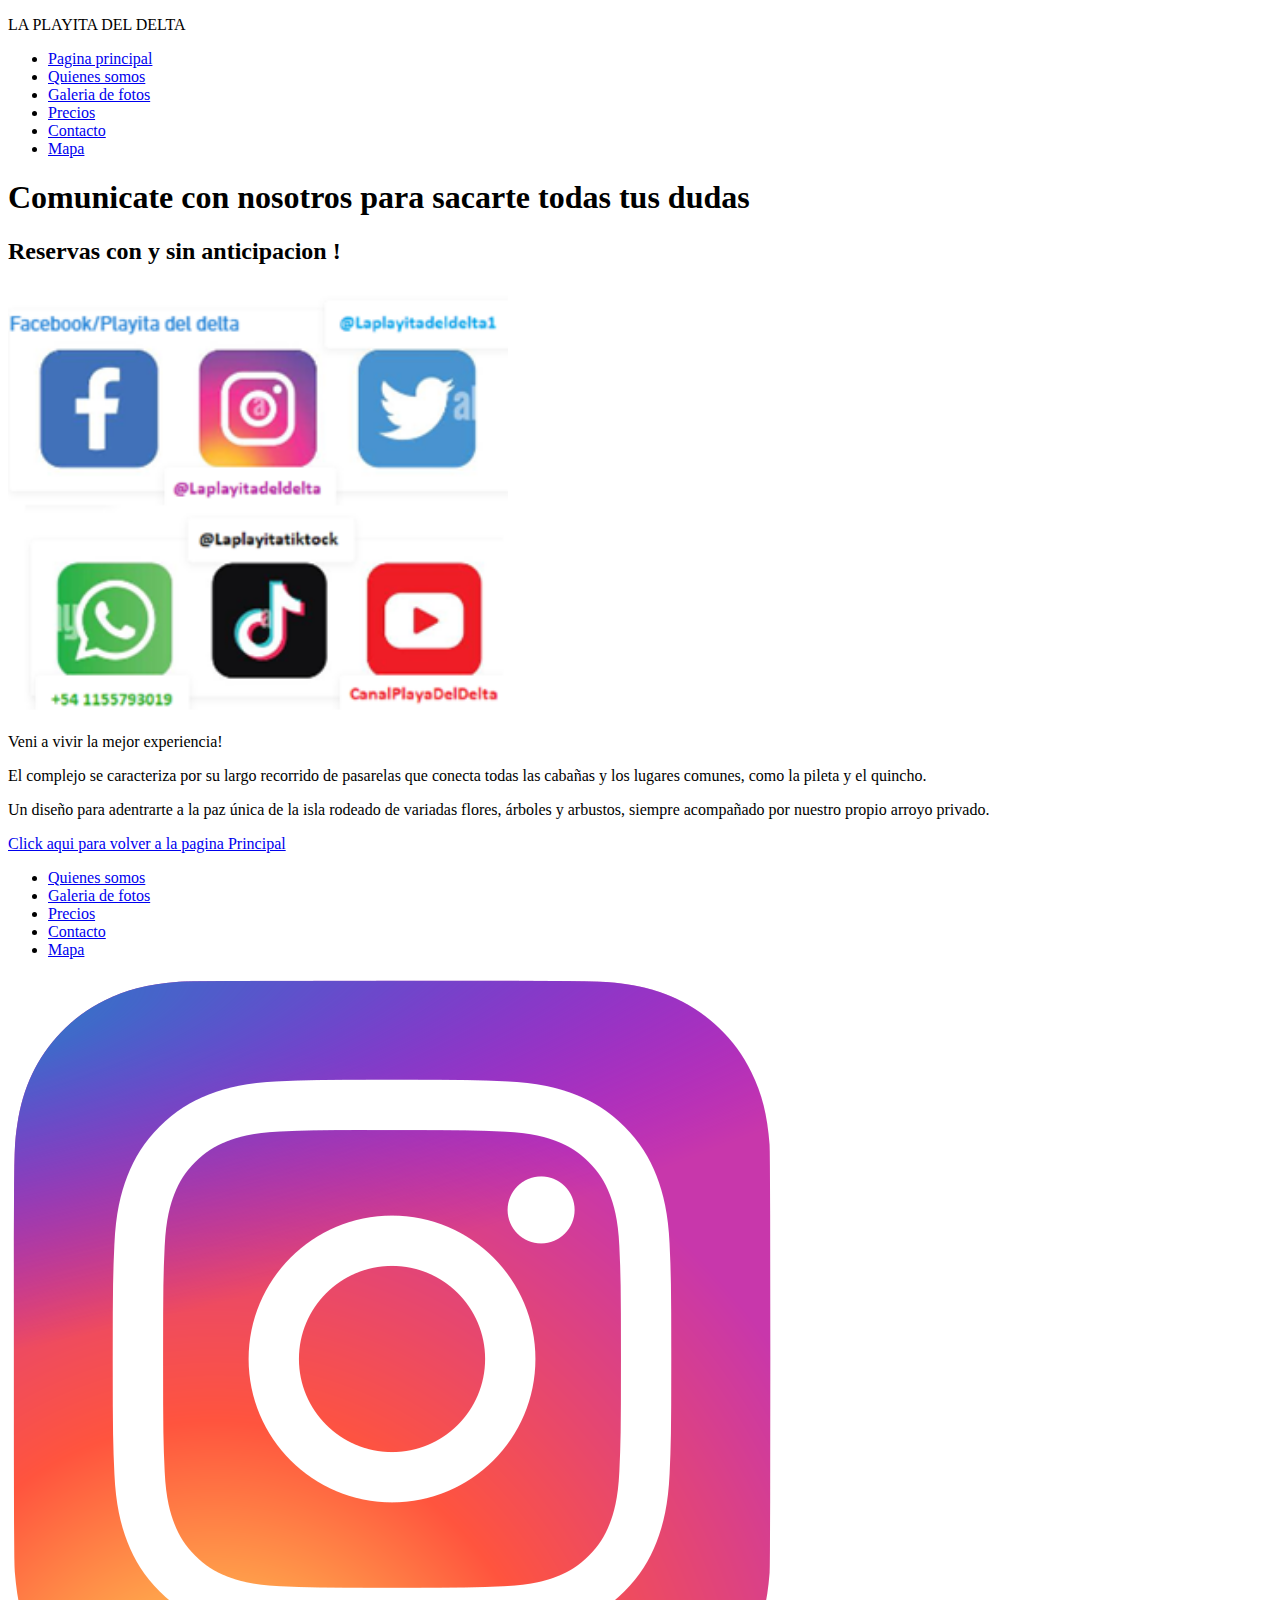
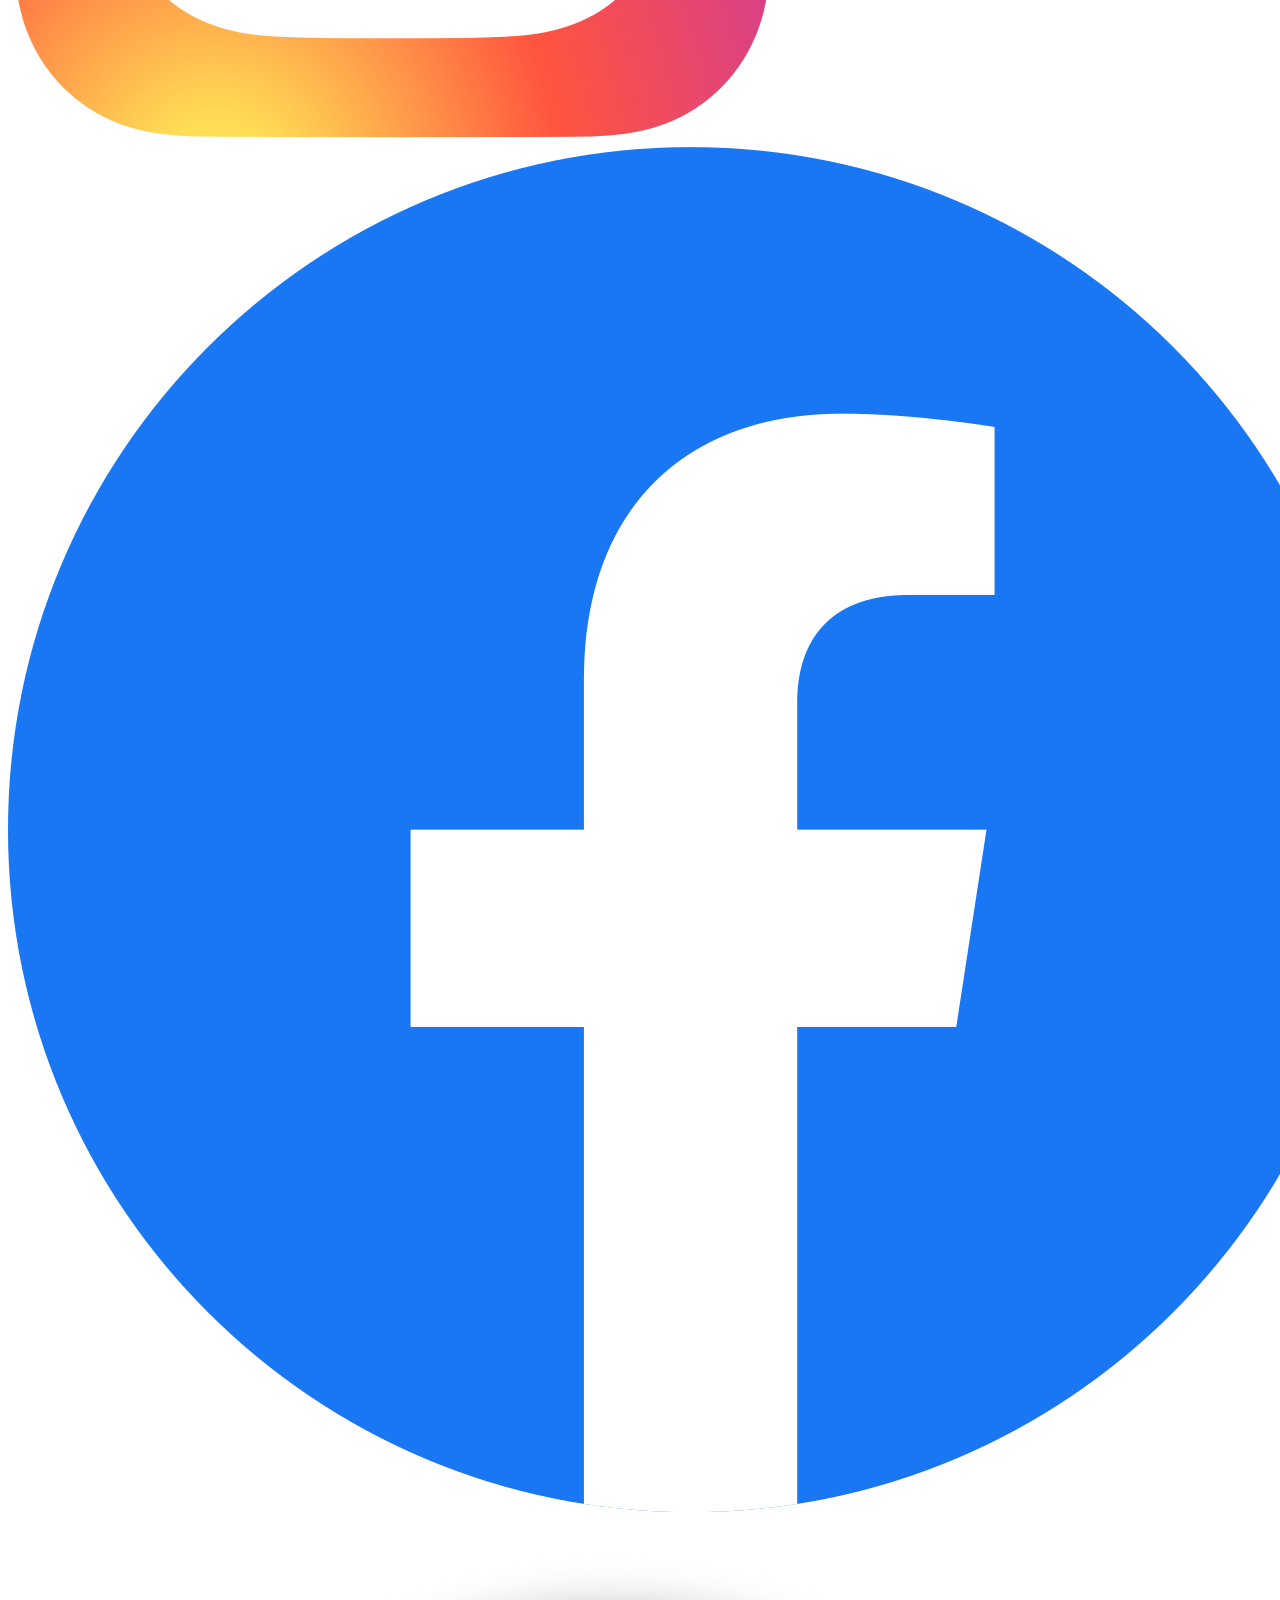
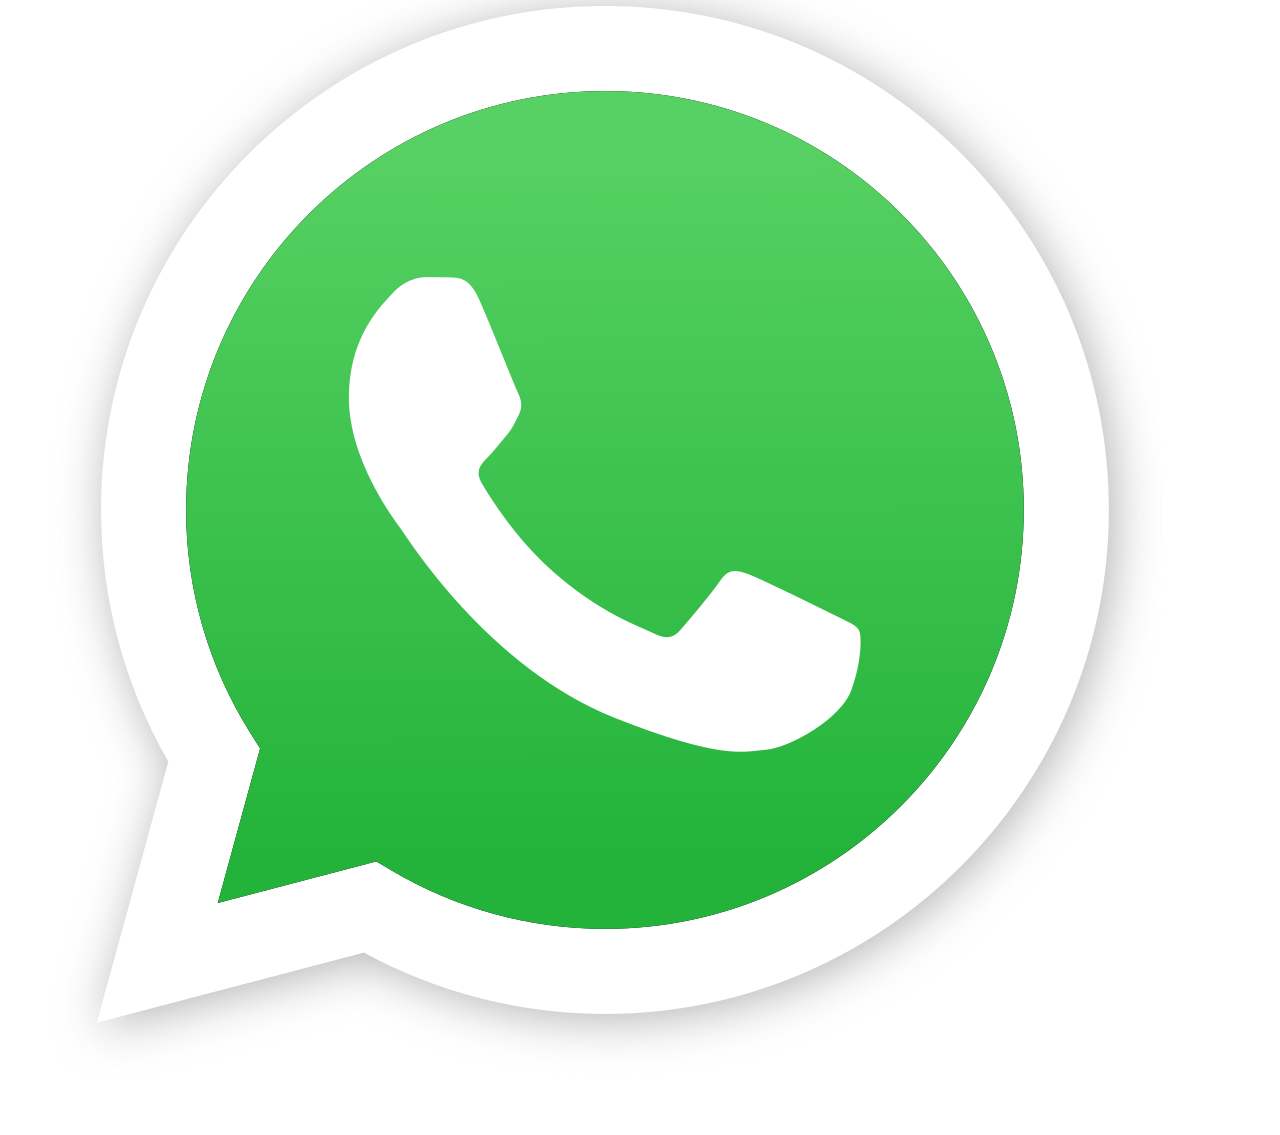
==== pages/Contacto.html @ d2d02fdf "agregue SASS" ====
<!DOCTYPE html>
<html lang="en">
<head>
    <meta charset="UTF-8">
    <meta http-equiv="X-UA-Compatible" content="IE=edge">
    <meta name="viewport" content="width=device-width, initial-scale=1.0">
     <!-- CSS only -->
<link href="https://cdn.jsdelivr.net/npm/bootstrap@5.2.0/dist/css/bootstrap.min.css" rel="stylesheet" integrity="sha384-gH2yIJqKdNHPEq0n4Mqa/HGKIhSkIHeL5AyhkYV8i59U5AR6csBvApHHNl/vI1Bx" crossorigin="anonymous">
    
<link rel="stylesheet" href="../css/general.css">
    <title>Contactanos</title>
    <link rel="Contacto">
</head>
<body class="container">
<header>
    <div class="titulo">
   <p> LA PLAYITA DEL DELTA </p>
    </div>
<nav>
    <!--Barra de Menu-->
<ul class="menu">
    <li class="opciones"><a href="../index.html">Pagina principal</a></li>
    <li class="opciones"><a href="../pages/Quienesomos.html">Quienes somos</a></li>
    <li class="opciones"><a href="../pages/Galeria.html">Galeria de fotos</a></li>
    <li class="opciones"><a href="../pages/Precios.html">Precios</a></li>
    <li class="opciones"><a href="../pages/Contacto.html">Contacto</a></li>
    <li class="opciones"><a href="../pages/Mapa.html">Mapa</a></li>
</ul>
</header>
</nav>
    <h1>Comunicate con nosotros para sacarte todas tus dudas</h1>
    </header> 
        <h2> Reservas con y sin anticipacion !</h2>
    <img src="../img/fotodecontacto.png" width="500px" width="300px"alt="Contacto">
<footer>


    <div class="footer-izquierda">
        <p class="experienciaU">Veni a vivir la mejor experiencia!</p>
        <p> 
            El complejo se caracteriza por su largo recorrido de pasarelas que conecta todas las cabañas y los lugares comunes, como la pileta y el quincho.
         </p>
         </p>
            Un diseño para adentrarte a la paz única de la isla rodeado de variadas flores, árboles y arbustos, siempre acompañado por nuestro propio arroyo privado.
          </p>
          <li class="opciones"><a href="../index.html">Click aqui para volver a la pagina Principal</a></li>
    </div>
    <div class="footer-centro">
        <ul class="menu-footer">
            <li class="opciones"><a href="./Quienesomos.html">Quienes somos</a></li>
            <li class="opciones"><a href="./Galeria.html">Galeria de fotos</a></li>
            <li class="opciones"><a href="./Precios.html">Precios</a></li>
            <li class="opciones"><a href="./Contacto.html">Contacto</a></li>
            <li class="opciones"><a href="./Mapa.html">Mapa</a></li>
            </ul>
    </div>
    <div class="footer-derecha">
        <img src="../img/imginsta.png" class="social">
         <img src="../img/imgfcbk.png"class="social" >
          <img src="../img/imgwapp.png" class="social" >
    </div>
</footer>
 <!-- JavaScript Bundle with Popper -->
 <script src="https://cdn.jsdelivr.net/npm/bootstrap@5.2.0/dist/js/bootstrap.bundle.min.js" integrity="sha384-A3rJD856KowSb7dwlZdYEkO39Gagi7vIsF0jrRAoQmDKKtQBHUuLZ9AsSv4jD4Xa" crossorigin="anonymous"></script>
</body>
</html>
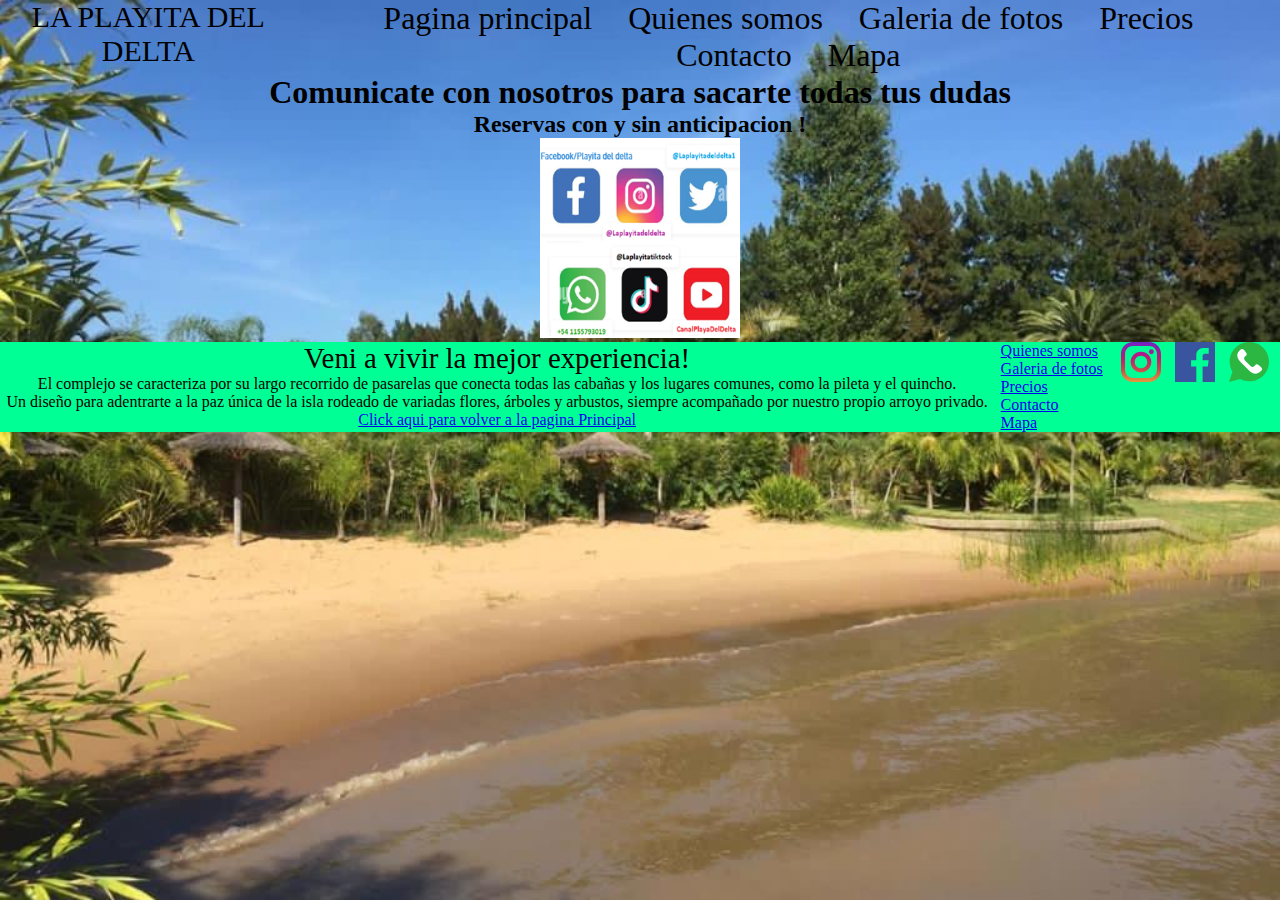
==== commit a5b9f695: "finalizado total" ====
--- a/pages/Contacto.html
+++ b/pages/Contacto.html
@@ -7,7 +7,7 @@
      <!-- CSS only -->
 <link href="https://cdn.jsdelivr.net/npm/bootstrap@5.2.0/dist/css/bootstrap.min.css" rel="stylesheet" integrity="sha384-gH2yIJqKdNHPEq0n4Mqa/HGKIhSkIHeL5AyhkYV8i59U5AR6csBvApHHNl/vI1Bx" crossorigin="anonymous">
     
-<link rel="stylesheet" href="../css/general.css">
+<link rel="stylesheet" href="../css/styles.css">
     <title>Contactanos</title>
     <link rel="Contacto">
 </head>
@@ -18,13 +18,13 @@
     </div>
 <nav>
     <!--Barra de Menu-->
-<ul class="menu">
-    <li class="opciones"><a href="../index.html">Pagina principal</a></li>
-    <li class="opciones"><a href="../pages/Quienesomos.html">Quienes somos</a></li>
-    <li class="opciones"><a href="../pages/Galeria.html">Galeria de fotos</a></li>
-    <li class="opciones"><a href="../pages/Precios.html">Precios</a></li>
-    <li class="opciones"><a href="../pages/Contacto.html">Contacto</a></li>
-    <li class="opciones"><a href="../pages/Mapa.html">Mapa</a></li>
+<ul>
+    <li><a href="../index.html">Pagina principal</a></li>
+    <li><a href="../pages/Quienesomos.html">Quienes somos</a></li>
+    <li><a href="../pages/Galeria.html">Galeria de fotos</a></li>
+    <li><a href="../pages/Precios.html">Precios</a></li>
+    <li><a href="../pages/Contacto.html">Contacto</a></li>
+    <li><a href="../pages/Mapa.html">Mapa</a></li>
 </ul>
 </header>
 </nav>
@@ -55,9 +55,9 @@
             </ul>
     </div>
     <div class="footer-derecha">
-        <img src="../img/imginsta.png" class="social">
-         <img src="../img/imgfcbk.png"class="social" >
-          <img src="../img/imgwapp.png" class="social" >
+        <img src="../img/imginsta.svg" class="social">
+         <img src="../img/imgfcbk.svg"class="social" >
+          <img src="../img/imgwapp.svg" class="social" >
     </div>
 </footer>
  <!-- JavaScript Bundle with Popper -->
--- a/css/styles.css
+++ b/css/styles.css
@@ -0,0 +1,237 @@
+.info ul li {
+  color: rgb(10, 20, 10);
+  font-size: 2rem;
+  text-align: center;
+  margin-bottom: 60px;
+}
+
+* {
+  margin: 0;
+  padding: 0;
+}
+
+li {
+  list-style: none;
+}
+
+body {
+  background-image: url("../img/fondo.png");
+  background-repeat: no-repeat;
+  background-size: cover;
+  font-family: "Edu TAS Beginner", cursive;
+  text-align: center;
+}
+
+.titulo {
+  font-size: 240%;
+}
+
+/*anidacion*/
+header {
+  display: flex;
+  justify-content: space-between;
+}
+header li {
+  list-style: none;
+  display: inline-block;
+}
+header li a {
+  font-size: 2rem;
+  text-decoration: none;
+  color: black;
+  margin: 1rem;
+}
+
+.portada {
+  display: grid;
+  grid-template-areas: "img img img";
+  gap: 1rem;
+}
+.portada img {
+  width: 92%;
+  margin: 0 auto;
+  border: 2px solid black;
+}
+
+.fotos {
+  display: flex;
+  align-items: center;
+  -moz-column-gap: 1%;
+  column-gap: 1%;
+  filter: grayscale(20%);
+  transition: all 3s;
+}
+
+.fotosIndividuales {
+  display: flex;
+  align-items: center;
+  -moz-column-gap: 1%;
+  column-gap: 1%;
+  filter: grayscale(20%);
+  transition: all 3s;
+}
+
+.fotosIndividuales:hover {
+  filter: grayscale(0);
+  transform: scale(1.1);
+  overflow: hidden;
+}
+
+.menu {
+  display: flex;
+  justify-content: space-between;
+  padding-right: 10%;
+  height: 100%;
+  margin-top: 10%;
+}
+
+.menu-footer {
+  text-align: start;
+}
+
+.experienciaU {
+  text-align: center;
+}
+
+table {
+  margin: 0 auto;
+  text-align: center;
+  border: 2px solid black;
+}
+
+.info li {
+  font-size: 2rem;
+}
+
+footer {
+  background-color: rgb(0, 255, 149);
+  display: flex;
+  flex-wrap: wrap;
+  justify-content: space-around;
+}
+footer img {
+  width: 10%;
+}
+
+.social {
+  width: 8px;
+}
+
+.experienciaU {
+  font-size: 180%;
+}
+
+/* Codigo Galeria */
+.fotisGaleria {
+  display: flex;
+  flex-direction: row;
+  flex-wrap: nowrap;
+  justify-content: space-around;
+}
+
+/* Contenedor mapa*/
+.contenedorUno {
+  display: flex;
+  flex-direction: column;
+}
+
+.card {
+  width: 100%;
+}
+
+.cobeceraDos {
+  flex: 1;
+}
+
+.fotosDos {
+  flex: 1;
+  justify-content: center;
+}
+
+.fotosDos:hover {
+  transform: scale(1.1);
+}
+
+.fotitosDos {
+  width: 30%;
+  height: 0%;
+}
+
+.portadaDos {
+  display: flex;
+  align-items: center;
+}
+
+.tipos {
+  font-weight: bold;
+}
+
+.social {
+  width: 50px;
+  height: 40px;
+}
+
+.social {
+  width: 50px;
+  height: 40px;
+}
+
+@media (max-width: 768px) {
+  .portada {
+    display: grid;
+    grid-template-areas: "imagen";
+  }
+}
+.titulo {
+  font-size: 30px;
+}
+
+header .logo {
+  flex: 1;
+}
+
+.fotos {
+  display: flex;
+  justify-content: center;
+  -moz-column-gap: 20px;
+  column-gap: 20px;
+  padding: 30px;
+  flex-direction: column;
+  flex-wrap: wrap;
+  align-items: center;
+  row-gap: 10px;
+}
+
+.menu {
+  display: flex;
+  flex-direction: column;
+  flex-wrap: wrap;
+  justify-content: center;
+  align-items: center;
+  padding: 10px;
+}
+
+.info {
+  background-color: lightgreen;
+  display: flex;
+  justify-content: space-evenly;
+  flex-direction: column;
+  flex-wrap: wrap;
+  align-items: center;
+}
+.info li {
+  color: blue;
+}
+
+.social {
+  width: 50px;
+  height: 40px;
+}
+
+/* Codigo mapa */
+img {
+  width: 200px;
+  height: 200px;
+}
+
+/*# sourceMappingURL=styles.css.map *//*# sourceMappingURL=styles.css.map */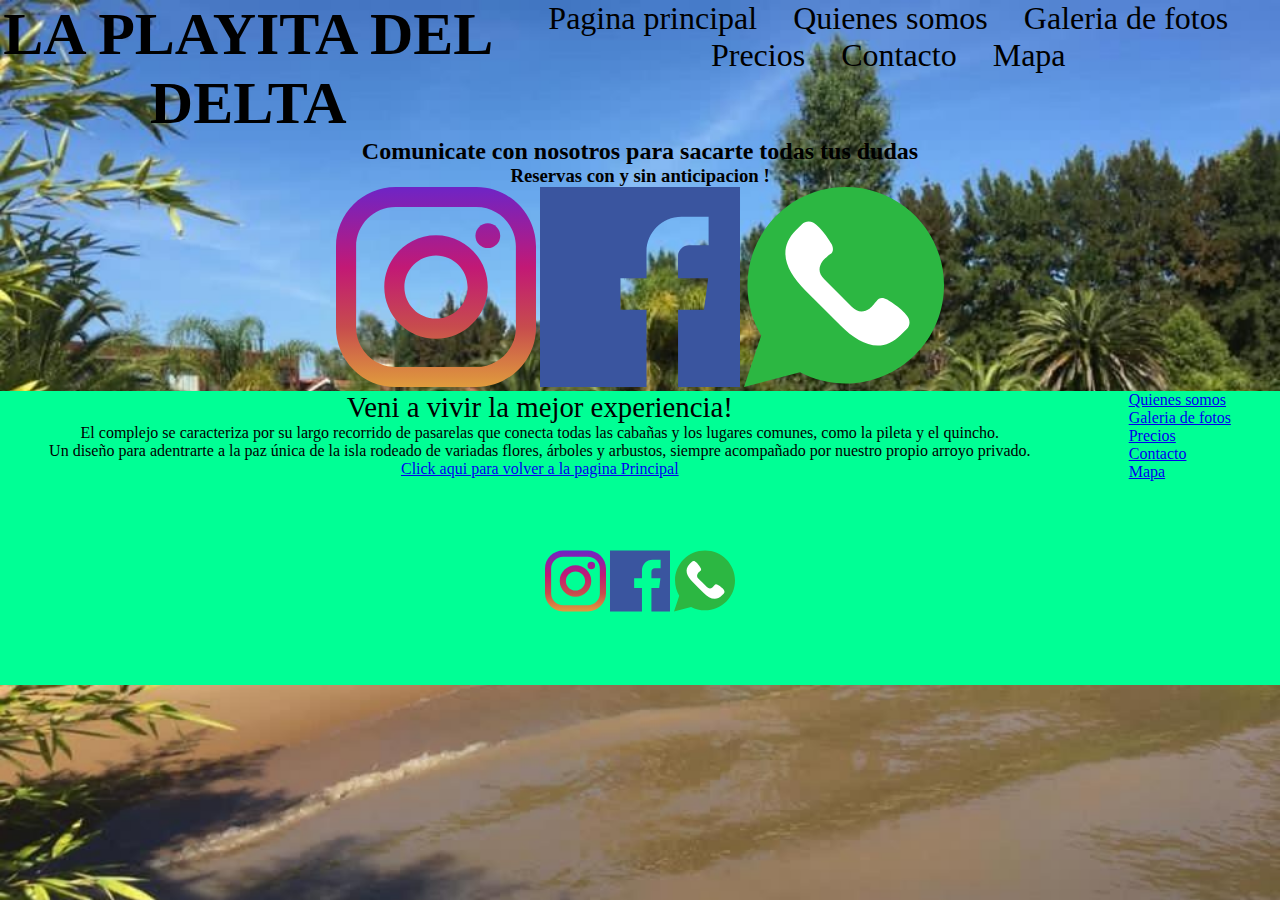
==== commit 800dd5af: "agregue rama" ====
--- a/pages/Contacto.html
+++ b/pages/Contacto.html
@@ -4,6 +4,8 @@
     <meta charset="UTF-8">
     <meta http-equiv="X-UA-Compatible" content="IE=edge">
     <meta name="viewport" content="width=device-width, initial-scale=1.0">
+    <meta name="description" content="Informacion de contacto">
+    <meta name="keywords" content="Instagram, Facebook, Whatsapp, Contacto de cabañas, Contacto para alquiler, Redes sociales de cabañas">
      <!-- CSS only -->
 <link href="https://cdn.jsdelivr.net/npm/bootstrap@5.2.0/dist/css/bootstrap.min.css" rel="stylesheet" integrity="sha384-gH2yIJqKdNHPEq0n4Mqa/HGKIhSkIHeL5AyhkYV8i59U5AR6csBvApHHNl/vI1Bx" crossorigin="anonymous">
     
@@ -14,7 +16,7 @@
 <body class="container">
 <header>
     <div class="titulo">
-   <p> LA PLAYITA DEL DELTA </p>
+   <h1> LA PLAYITA DEL DELTA </h1>
     </div>
 <nav>
     <!--Barra de Menu-->
@@ -28,10 +30,12 @@
 </ul>
 </header>
 </nav>
-    <h1>Comunicate con nosotros para sacarte todas tus dudas</h1>
+    <h2>Comunicate con nosotros para sacarte todas tus dudas</h2>
     </header> 
-        <h2> Reservas con y sin anticipacion !</h2>
-    <img src="../img/fotodecontacto.png" width="500px" width="300px"alt="Contacto">
+        <h3> Reservas con y sin anticipacion !</h3>
+        <a href="https://www.instagram.com/"><img src="../img/imginsta.svg" width="200px" height="200px" alt="Instagram"></a>
+        <a href="https://www.Facebook.com/"><img src="../img/imgfcbk.svg" width="200px" height="200px" alt="Facebook"></a>
+        <a href="https://web.whatsapp.com/"><img src="../img/imgwapp.svg" width="200px" height="200px" alt="Whatsapp"></a>
 <footer>
 
 
@@ -55,9 +59,9 @@
             </ul>
     </div>
     <div class="footer-derecha">
-        <img src="../img/imginsta.svg" class="social">
-         <img src="../img/imgfcbk.svg"class="social" >
-          <img src="../img/imgwapp.svg" class="social" >
+        <a href="https://www.instagram.com/"><img src="../img/imginsta.svg" alt="Instagram"></a>
+        <a href="https://www.Facebook.com/"><img src="../img/imgfcbk.svg" alt="Facebook"></a>
+        <a href="https://web.whatsapp.com/"><img src="../img/imgwapp.svg" alt="Whatsapp"></a>
     </div>
 </footer>
  <!-- JavaScript Bundle with Popper -->
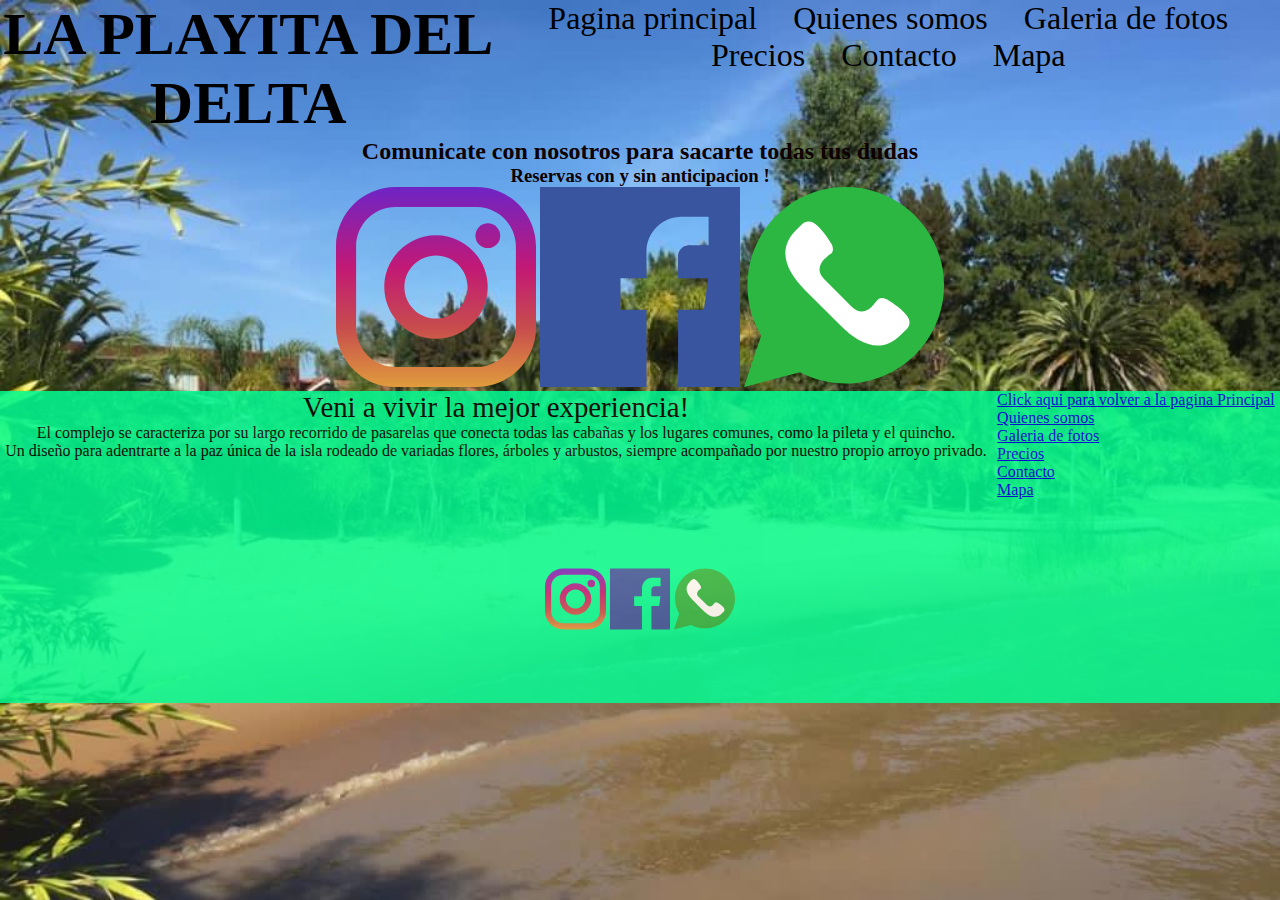
==== commit 2def9d51: "finalizadooo" ====
--- a/pages/Contacto.html
+++ b/pages/Contacto.html
@@ -21,12 +21,18 @@
 <nav>
     <!--Barra de Menu-->
 <ul>
-    <li><a href="../index.html">Pagina principal</a></li>
-    <li><a href="../pages/Quienesomos.html">Quienes somos</a></li>
-    <li><a href="../pages/Galeria.html">Galeria de fotos</a></li>
-    <li><a href="../pages/Precios.html">Precios</a></li>
-    <li><a href="../pages/Contacto.html">Contacto</a></li>
-    <li><a href="../pages/Mapa.html">Mapa</a></li>
+    <li class="menu__item menuitem1">
+        <a href="../index.html">Pagina principal</a></li>
+    <li class="menu__item menuitem2">
+        <a href="../pages/Quienesomos.html">Quienes somos</a></li>
+    <li class="menu__item menuitem3">
+        <a href="../pages/Galeria.html">Galeria de fotos</a></li>
+    <li class="menu__item menuitem4">
+        <a href="../pages/Precios.html">Precios</a></li>
+    <li class="menu__item menuitem5">
+        <a href="../pages/Contacto.html">Contacto</a></li>
+    <li class="menu__item menuitem6">
+        <a href="../pages/Mapa.html">Mapa</a></li>
 </ul>
 </header>
 </nav>
@@ -47,10 +53,10 @@
          </p>
             Un diseño para adentrarte a la paz única de la isla rodeado de variadas flores, árboles y arbustos, siempre acompañado por nuestro propio arroyo privado.
           </p>
-          <li class="opciones"><a href="../index.html">Click aqui para volver a la pagina Principal</a></li>
     </div>
     <div class="footer-centro">
         <ul class="menu-footer">
+          <li class="opciones"><a href="../index.html">Click aqui para volver a la pagina Principal</a></li>
             <li class="opciones"><a href="./Quienesomos.html">Quienes somos</a></li>
             <li class="opciones"><a href="./Galeria.html">Galeria de fotos</a></li>
             <li class="opciones"><a href="./Precios.html">Precios</a></li>
@@ -58,13 +64,15 @@
             <li class="opciones"><a href="./Mapa.html">Mapa</a></li>
             </ul>
     </div>
+
     <div class="footer-derecha">
-        <a href="https://www.instagram.com/"><img src="../img/imginsta.svg" alt="Instagram"></a>
-        <a href="https://www.Facebook.com/"><img src="../img/imgfcbk.svg" alt="Facebook"></a>
-        <a href="https://web.whatsapp.com/"><img src="../img/imgwapp.svg" alt="Whatsapp"></a>
-    </div>
+      <a href="https://www.instagram.com/"><img src="../img/imginsta.svg" alt="Instagram"></a>
+      <a href="https://www.Facebook.com/"><img src="../img/imgfcbk.svg" alt="Facebook"></a>
+      <a href="https://web.whatsapp.com/"><img src="../img/imgwapp.svg" alt="Whatsapp"></a>
+    </div>  
+</div>           
 </footer>
- <!-- JavaScript Bundle with Popper -->
- <script src="https://cdn.jsdelivr.net/npm/bootstrap@5.2.0/dist/js/bootstrap.bundle.min.js" integrity="sha384-A3rJD856KowSb7dwlZdYEkO39Gagi7vIsF0jrRAoQmDKKtQBHUuLZ9AsSv4jD4Xa" crossorigin="anonymous"></script>
+<!-- JavaScript Bundle with Popper -->
+<script src="https://cdn.jsdelivr.net/npm/bootstrap@5.2.0/dist/js/bootstrap.bundle.min.js" integrity="sha384-A3rJD856KowSb7dwlZdYEkO39Gagi7vIsF0jrRAoQmDKKtQBHUuLZ9AsSv4jD4Xa" crossorigin="anonymous"></script>
 </body>
 </html>--- a/css/styles.css
+++ b/css/styles.css
@@ -5,6 +5,73 @@
   margin-bottom: 60px;
 }
 
+.cardbrown {
+  background-color: brown;
+}
+
+.cardcornflowerblue {
+  background-color: cornflowerblue;
+}
+
+.cardsaddlebrown {
+  background-color: saddlebrown;
+}
+
+.cardlightgreen {
+  background-color: lightgreen;
+}
+
+.menu__item {
+  -webkit-animation: swirl-in-fwd 0.6s ease-out both;
+  animation: swirl-in-fwd 0.6s ease-out both;
+}
+
+.menu__item1 {
+  -webkit-animation-delay: 0.2s;
+          animation-delay: 0.2s;
+}
+
+.menu__item2 {
+  -webkit-animation-delay: 0.4s;
+          animation-delay: 0.4s;
+}
+
+.menu__item3 {
+  -webkit-animation-delay: 0.6s;
+          animation-delay: 0.6s;
+}
+
+.menu__item4 {
+  -webkit-animation-delay: 0.8s;
+          animation-delay: 0.8s;
+}
+
+.menu__item5 {
+  -webkit-animation-delay: 1s;
+          animation-delay: 1s;
+}
+
+/*Keyframe*/
+@-webkit-keyframes swirl-in-fwd {
+  0% {
+    transform: rotate(-540deg) scale(0);
+    opacity: 0;
+  }
+  100% {
+    transform: rotate(0) scale(1);
+    opacity: 1;
+  }
+}
+@keyframes swirl-in-fwd {
+  0% {
+    transform: rotate(-540deg) scale(0);
+    opacity: 0;
+  }
+  100% {
+    transform: rotate(0) scale(1);
+    opacity: 1;
+  }
+}
 * {
   margin: 0;
   padding: 0;
@@ -71,6 +138,23 @@
   transition: all 3s;
 }
 
+.fondoQuienesSomos {
+  background-color: rgb(1, 235, 137);
+  opacity: 70%;
+}
+
+h2 {
+  color: rgb(14, 0, 0);
+  opacity: 100%;
+  z-index: 2;
+}
+
+h3 {
+  color: rgb(14, 0, 0);
+  opacity: 100%;
+  z-index: 2;
+}
+
 .fotosIndividuales:hover {
   filter: grayscale(0);
   transform: scale(1.1);
@@ -105,6 +189,7 @@
 
 footer {
   background-color: rgb(0, 255, 149);
+  opacity: 84%;
   display: flex;
   flex-wrap: wrap;
   justify-content: space-around;
@@ -176,12 +261,6 @@
   height: 40px;
 }
 
-@media (max-width: 768px) {
-  .portada {
-    display: grid;
-    grid-template-areas: "imagen";
-  }
-}
 .titulo {
   font-size: 30px;
 }
@@ -213,19 +292,16 @@
 
 .info {
   background-color: lightgreen;
+  opacity: 84%;
   display: flex;
   justify-content: space-evenly;
   flex-direction: column;
   flex-wrap: wrap;
   align-items: center;
 }
-.info li {
-  color: blue;
-}
-
-.social {
-  width: 50px;
-  height: 40px;
+
+i {
+  font-size: 4rem;
 }
 
 /* Codigo mapa */
@@ -234,4 +310,22 @@
   height: 200px;
 }
 
-/*# sourceMappingURL=styles.css.map *//*# sourceMappingURL=styles.css.map */+/*# sourceMappingURL=styles.css.map */
+/*Mediascueries*/
+@media (max-width: 768px) {
+  .portada {
+    display: grid;
+    grid-template-areas: "imagen";
+  }
+}
+.fa-instagram {
+  background-color: pink;
+}
+
+.fa-facebook {
+  background-color: blue;
+}
+
+.fa-whatsapp {
+  background-color: green;
+}/*# sourceMappingURL=styles.css.map */